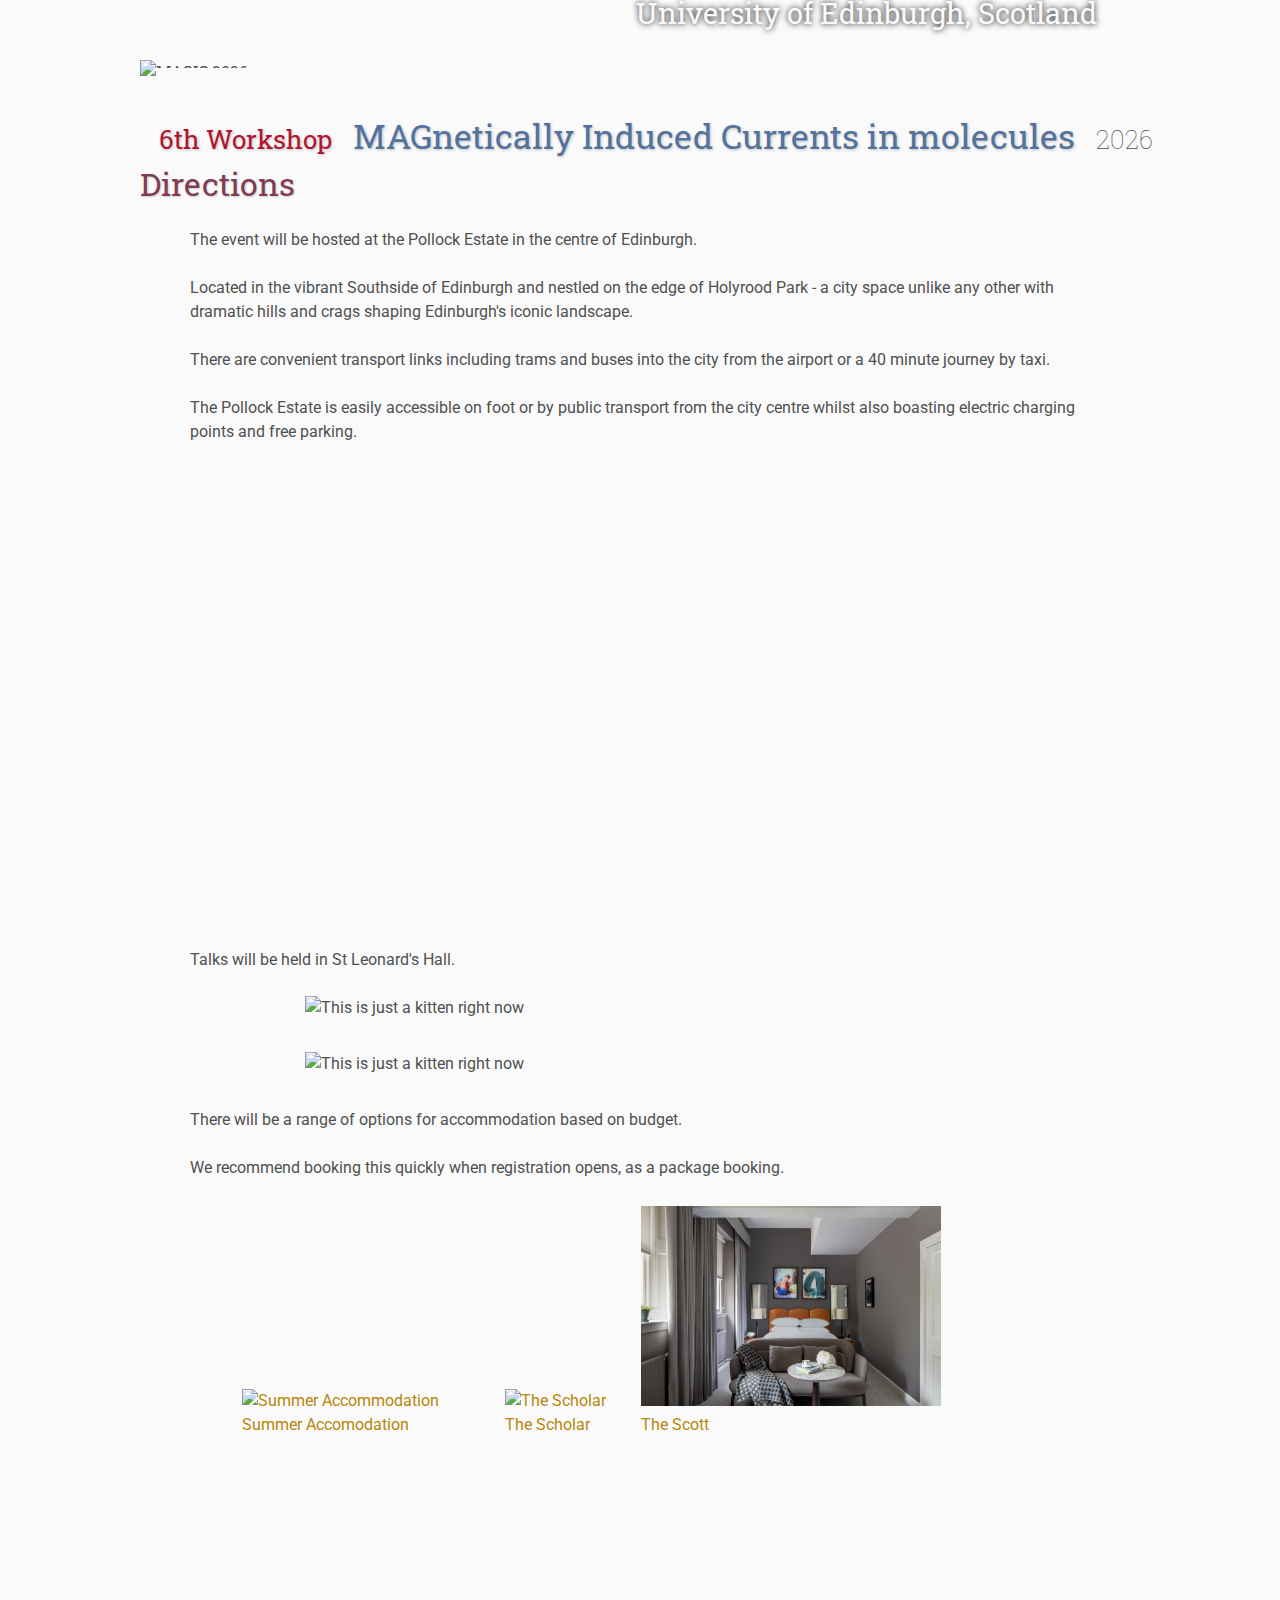
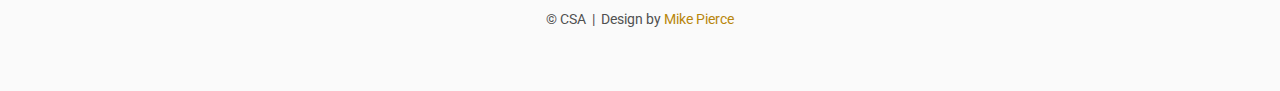
==== directions/index.html @ 8e7ec3a5 "Update index.html" ====
<!DOCTYPE html>
<html lang='en'>

<head>
    <base href="..">
    <link rel="shortcut icon" type="image/png" href="assets/mag.png"/>
    <link rel="stylesheet" type="text/css" media="all" href="assets/main.css"/>
    <meta name="description" content="Conference Template">
    <meta name="resource-type" content="document">
    <meta name="distribution" content="global">
    <meta name="KeyWords" content="Conference">
    <title>Directions | MAGIC 2026</title>
</head>

<body>

    <div class="banner">
        <img src="assets/Edinburgh Skyline-0097 [Chris Close].jpg" style="width:99%; object-fit: cover;" alt="MAGIC 2026">
        <div class="top-left">
           <span class="title1">6th Workshop</span> <span class="title2">MAGnetically Induced Currents in molecules</span> <span class="year">2026</span>
        </div>
           <div class="bottom-right">
            June 1-6, 2026 <br> University of Edinburgh, Scotland
        </div>
    </div>

    <table class="navigation">
        <tr>
            <td class="navigation">
                <a title="Conference Home Page" href=".">Home</a>
            </td>
            <td class="navigation">
                <a title="Register for the Conference" href="registration">Registration</a>
            </td>
            <td class="navigation">
                <a title="Conference Program" href="program">Program</a> 
            </td>
            <td class="navigation">
                <a class="current" title="Directions to the Conference" href="directions">Directions</a>
            </td>
            <td class="navigation">
                <a title="Conference Flyer" href="flyer">Contact</a>
            </td>
        </tr>
    </table>


    <h2>Directions</h2>
    <p>
The event will be hosted at the Pollock Estate in the centre of Edinburgh. 
<br>
        <br>
 Located in the vibrant Southside of Edinburgh and nestled on the edge of Holyrood Park - a city space unlike any other with dramatic hills and crags shaping Edinburgh's iconic landscape.
<br>
 <br>
There are convenient transport links including trams and buses into the city from the airport or a 40 minute journey by taxi.
<br> <br>
The Pollock Estate is easily accessible on foot or by public transport from the city centre whilst also boasting electric charging points and free parking.
    </p>
<iframe class="directions" src="https://www.google.com/maps/embed?pb=!1m14!1m12!1m3!1d2234.570979027459!2d-3.1716561667588032!3d55.939474998481494!2m3!1f0!2f0!3f0!3m2!1i1024!2i768!4f13.1!5e0!3m2!1sen!2suk!4v1737463954373!5m2!1sen!2suk" width="600" height="450" style="border:0;" allowfullscreen="" loading="lazy" referrerpolicy="no-referrer-when-downgrade"></iframe>

<br>
<p>Talks will be held in St Leonard's Hall. </p>

    <img class="center" src="assets/uoe_pollock_stleonards-ext.jpg" href="https://www.uoecollection.com/conferences-events/venue-hubs/pollock-estate/st-leonards-hall/"
         alt="This is just a kitten right now" id="kitten">
     <img class="center" src="  assets/uoe_stleonards-room-1.jpg" alt="This is just a kitten right now" id="kitten">


<p>There will be a range of options for accommodation based on budget. <br> <br>
    We recommend booking this quickly when registration opens, as a package booking. </p>
    

      <table class="flyers">
        <tr>
     <td class="Summer Accom">
                <a href="https://www.uoecollection.com/summer-stays-at-the-university-of-edinburgh/">
                    <img src="assets/POLLOCK 3-X2.jpg" alt="Summer Accommodation" style="height:200px">
                    <figcaption>Summer Accomodation</figcaption>
                </a>
            </td>
                <td class="The Scholar">
                <a href="https://www.uoecollection.com/hotels/the-scholar/">
                    <img src="assets/uoehec_the-scholar_compressed-2.jpg" alt="The Scholar" style="height:200px">
                    <figcaption>The Scholar</figcaption>
                </a>
            </td>
            <td class="The Scott">
                <a href="https://www.uoecollection.com/hotels/the-scott/">
                    <img src="assets/the-scott_bedroom_compressed.jpg" alt="The Scott" style="height:200px">
                    <figcaption>The Scott</figcaption>
                </a>
            </td>
        </tr>
    </table>
    

    
    <footer>
        &copy; CSA
        &nbsp;|&nbsp; Design by <a href="https://github.com/mikepierce">Mike Pierce</a>
    </footer>

</body>
</html>
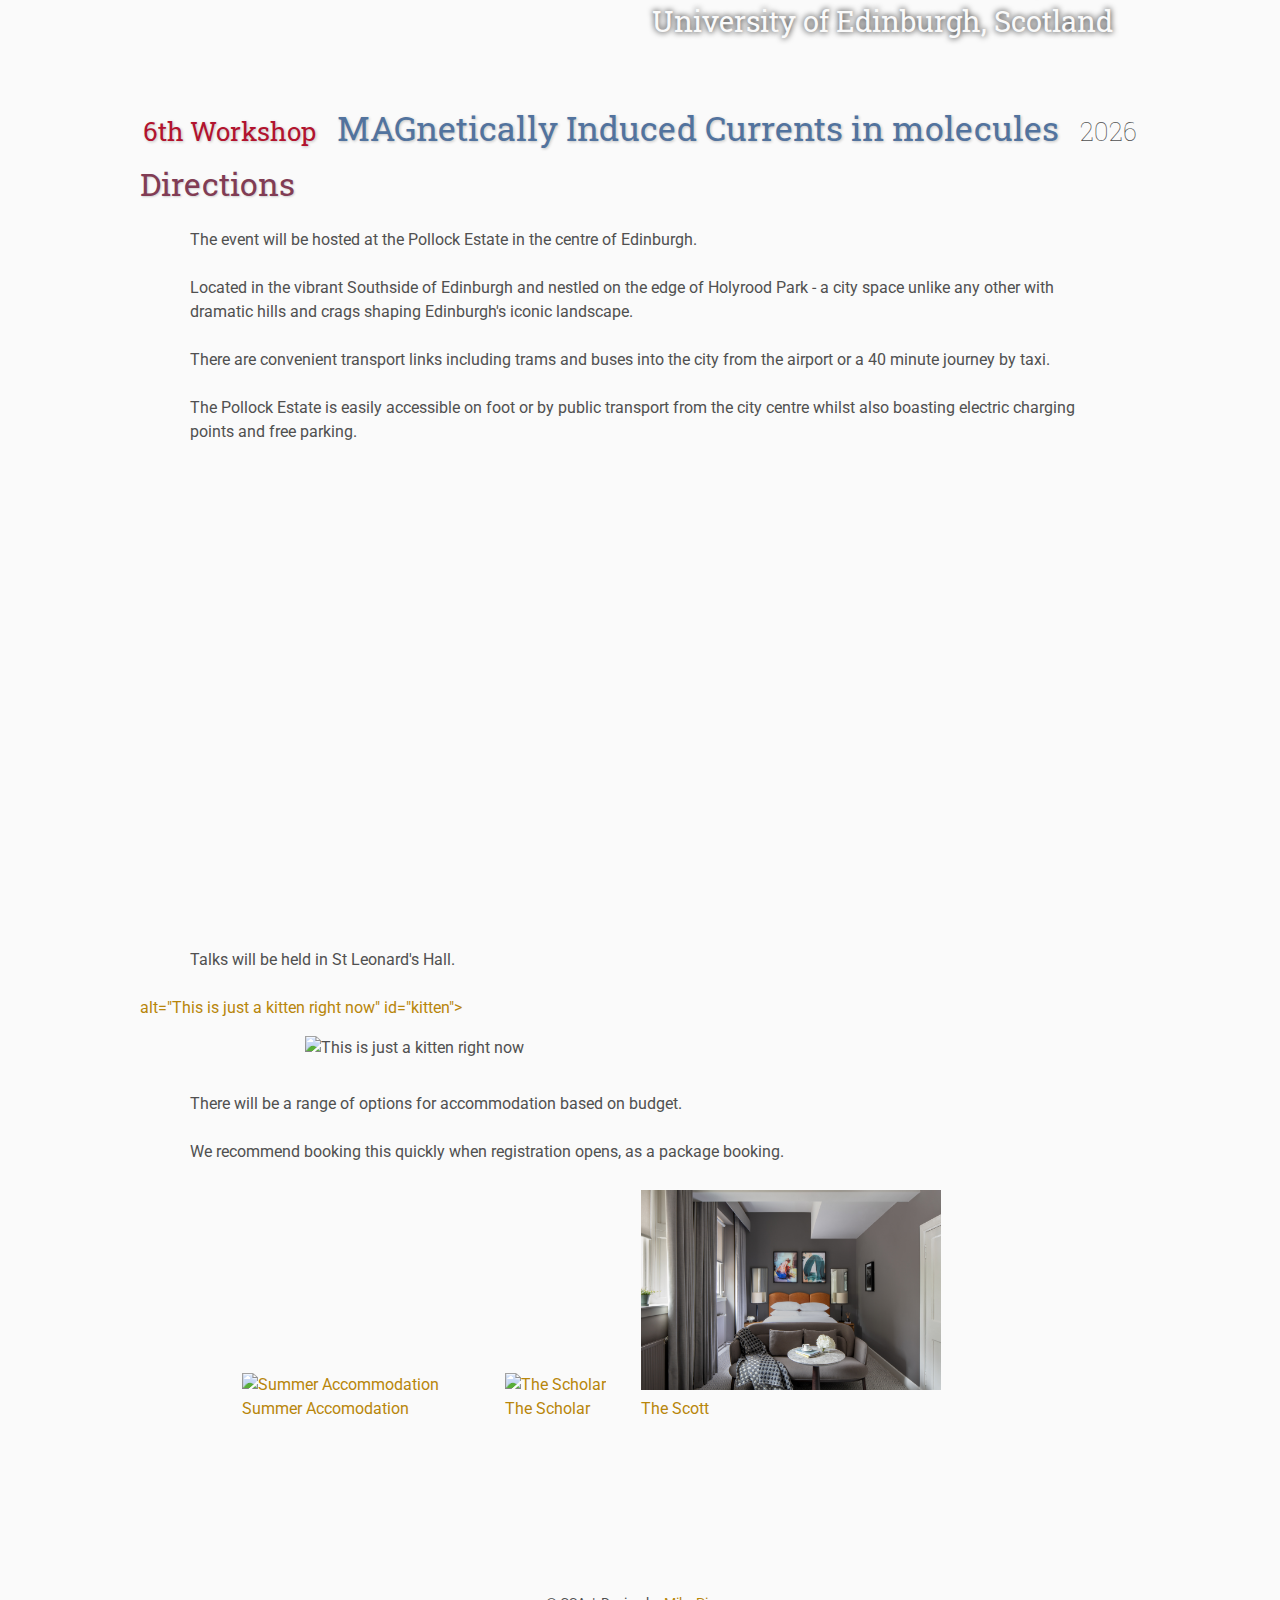
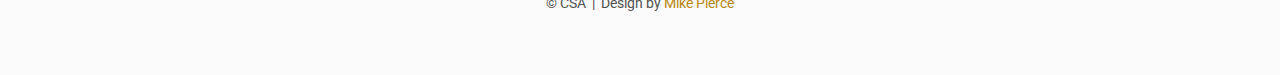
==== commit 83fb6e54: "Update index.html" ====
--- a/directions/index.html
+++ b/directions/index.html
@@ -61,9 +61,10 @@
 
 <br>
 <p>Talks will be held in St Leonard's Hall. </p>
-
-    <img class="center" src="assets/uoe_pollock_stleonards-ext.jpg" href="https://www.uoecollection.com/conferences-events/venue-hubs/pollock-estate/st-leonards-hall/"
+<a
+    <img class="center" src="assets/uoe_pollock_stleonards-ext.jpg"  href="https://www.uoecollection.com/conferences-events/venue-hubs/pollock-estate/st-leonards-hall/"> 
          alt="This is just a kitten right now" id="kitten">
+    </a> 
      <img class="center" src="  assets/uoe_stleonards-room-1.jpg" alt="This is just a kitten right now" id="kitten">
 
 
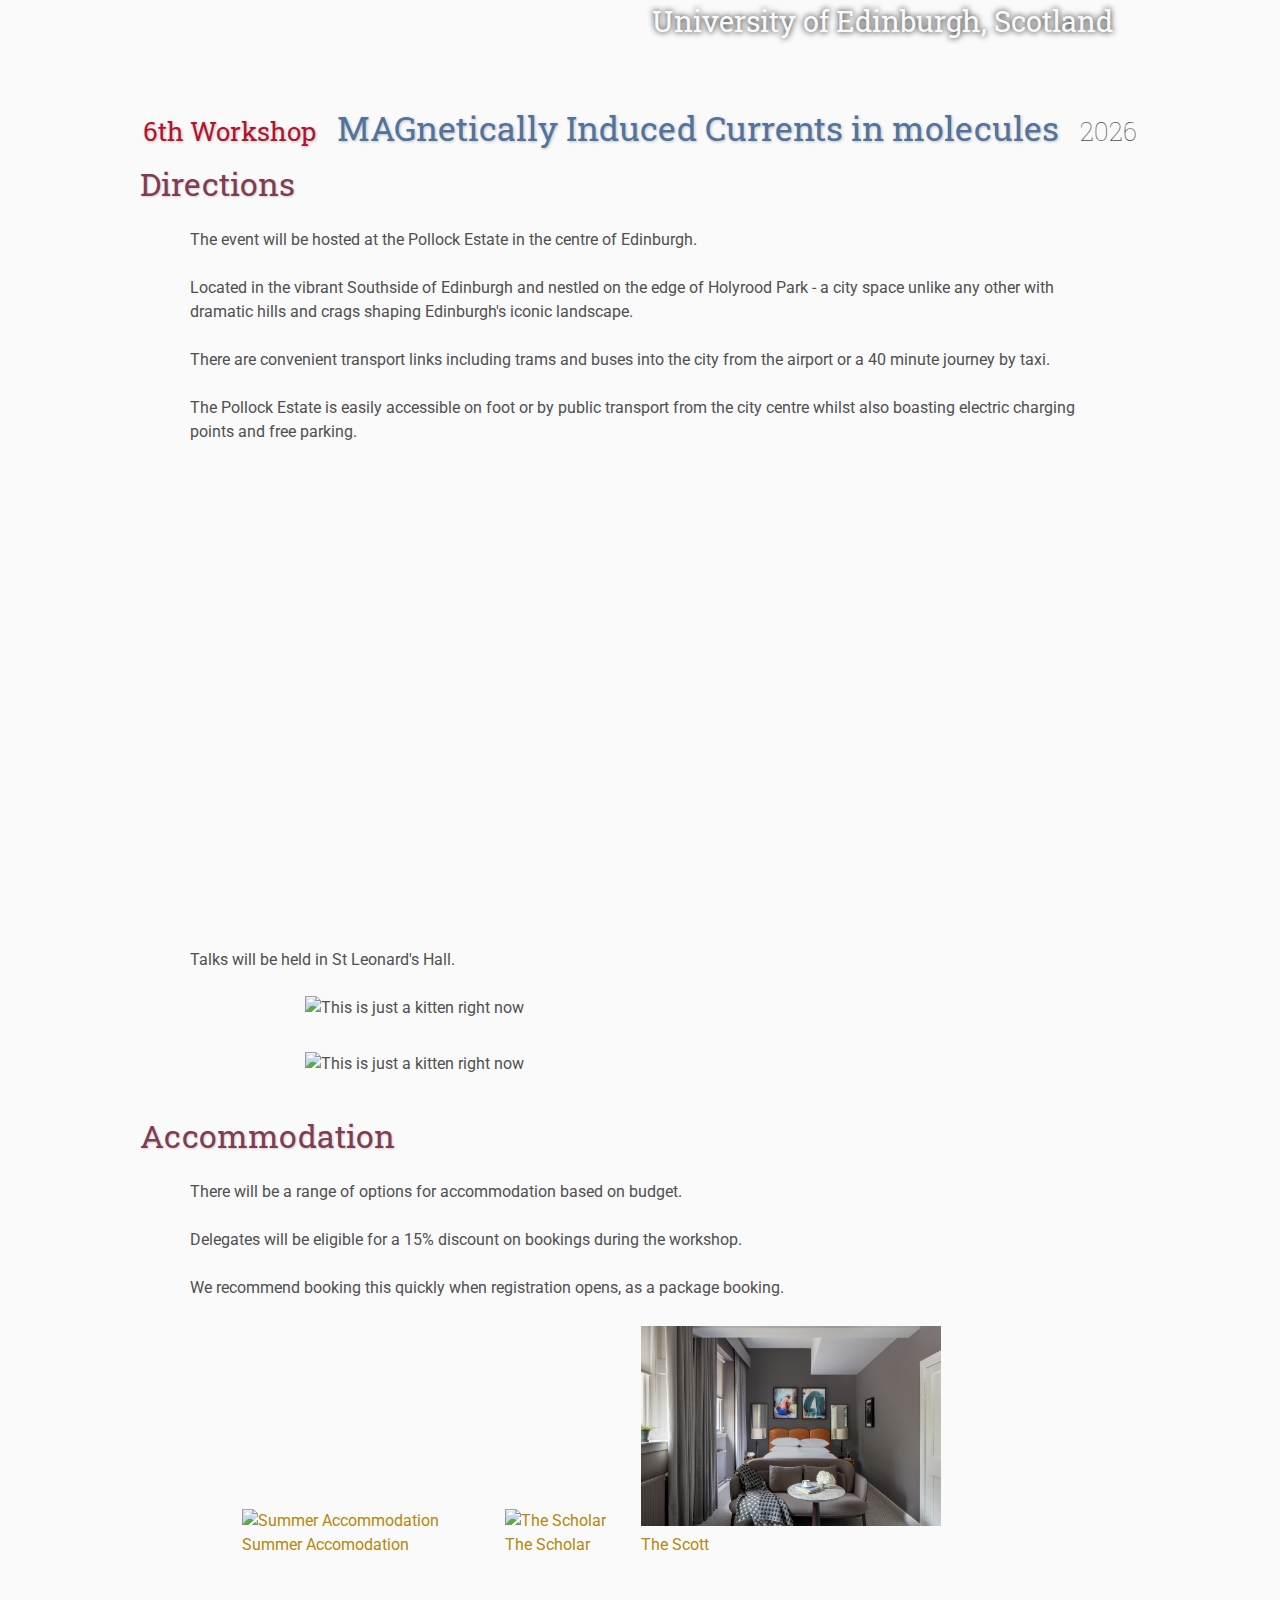
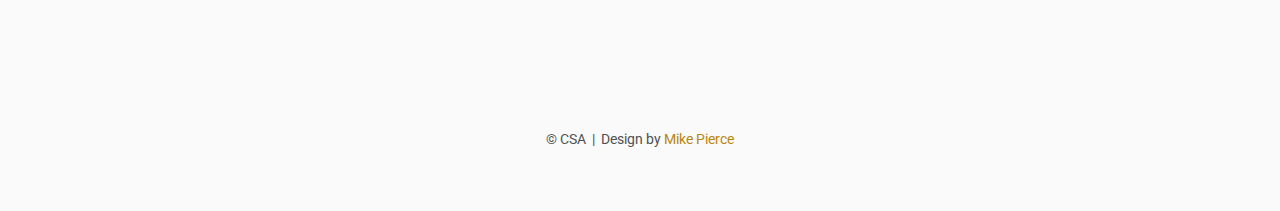
==== commit d5785e2a: "Update index.html" ====
--- a/directions/index.html
+++ b/directions/index.html
@@ -61,15 +61,19 @@
 
 <br>
 <p>Talks will be held in St Leonard's Hall. </p>
-<a
-    <img class="center" src="assets/uoe_pollock_stleonards-ext.jpg"  href="https://www.uoecollection.com/conferences-events/venue-hubs/pollock-estate/st-leonards-hall/"> 
+    <img class="center" src="assets/uoe_pollock_stleonards-ext.jpg" 
          alt="This is just a kitten right now" id="kitten">
-    </a> 
      <img class="center" src="  assets/uoe_stleonards-room-1.jpg" alt="This is just a kitten right now" id="kitten">
-
+    
+<h2>Accommodation</h2>
 
 <p>There will be a range of options for accommodation based on budget. <br> <br>
-    We recommend booking this quickly when registration opens, as a package booking. </p>
+    Delegates will be eligible for a 15% discount on bookings during the workshop.
+     <br> <br>
+    We recommend booking this quickly when registration opens, as a package booking. 
+
+</p>
+    
     
 
       <table class="flyers">
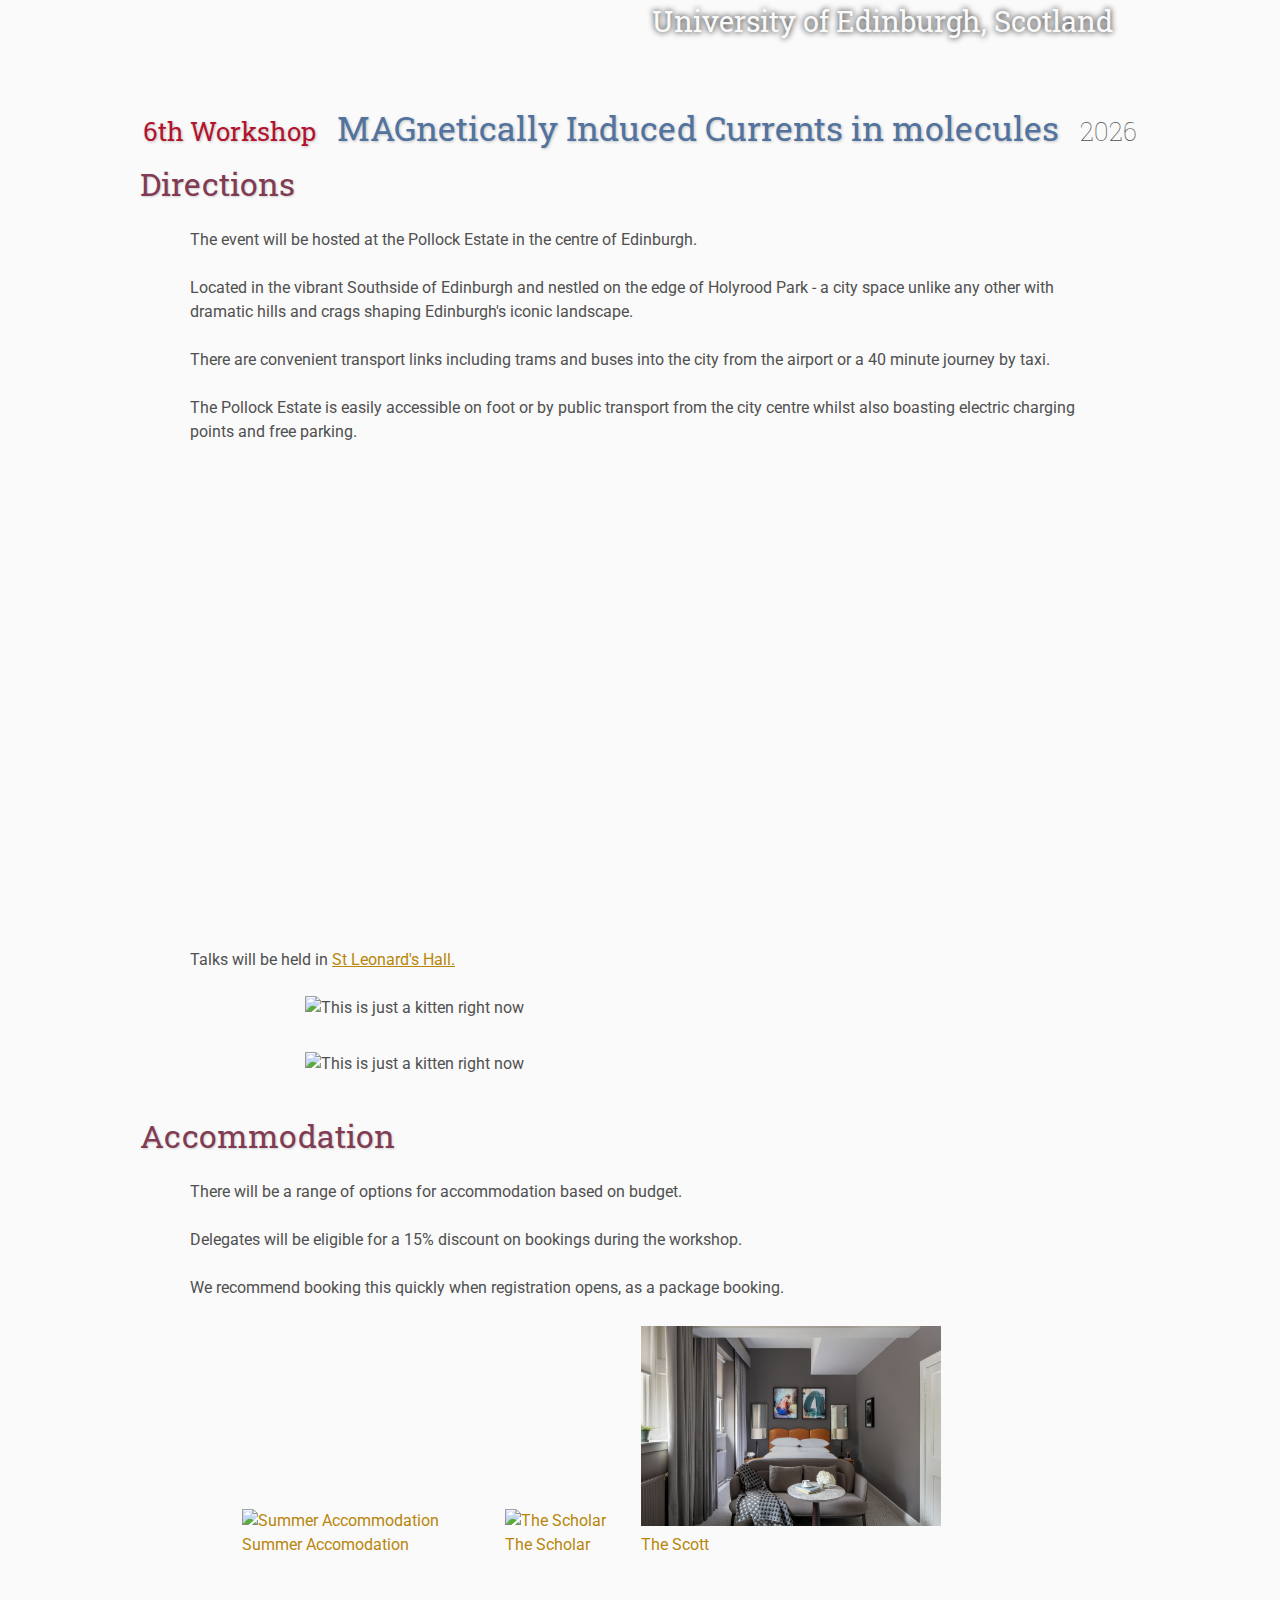
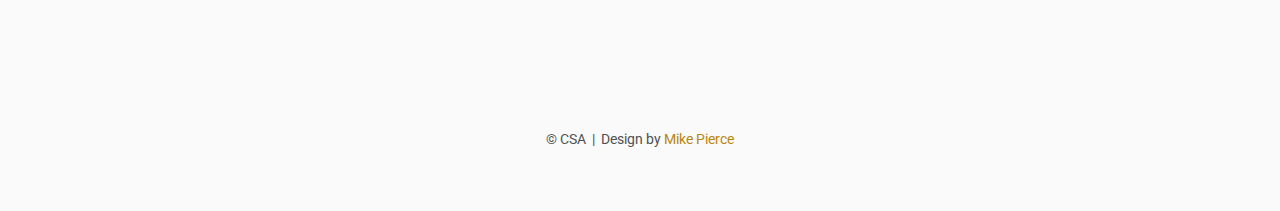
==== commit b9c0d24c: "Update index.html" ====
--- a/directions/index.html
+++ b/directions/index.html
@@ -3,7 +3,7 @@
 
 <head>
     <base href="..">
-    <link rel="shortcut icon" type="image/png" href="assets/mag.png"/>
+    <link rel="shortcut icon" type="image/png" href="assets/colormag.png"/>
     <link rel="stylesheet" type="text/css" media="all" href="assets/main.css"/>
     <meta name="description" content="Conference Template">
     <meta name="resource-type" content="document">
@@ -33,7 +33,7 @@
                 <a title="Register for the Conference" href="registration">Registration</a>
             </td>
             <td class="navigation">
-                <a title="Conference Program" href="program">Program</a> 
+                <a title="Conference Program" href="program">Programme</a> 
             </td>
             <td class="navigation">
                 <a class="current" title="Directions to the Conference" href="directions">Directions</a>
@@ -60,7 +60,7 @@
 <iframe class="directions" src="https://www.google.com/maps/embed?pb=!1m14!1m12!1m3!1d2234.570979027459!2d-3.1716561667588032!3d55.939474998481494!2m3!1f0!2f0!3f0!3m2!1i1024!2i768!4f13.1!5e0!3m2!1sen!2suk!4v1737463954373!5m2!1sen!2suk" width="600" height="450" style="border:0;" allowfullscreen="" loading="lazy" referrerpolicy="no-referrer-when-downgrade"></iframe>
 
 <br>
-<p>Talks will be held in St Leonard's Hall. </p>
+<p>Talks will be held in    <a href="https://www.uoecollection.com/conferences-events/venue-hubs/pollock-estate/st-leonards-hall/"> St Leonard's Hall.</a> </p>
     <img class="center" src="assets/uoe_pollock_stleonards-ext.jpg" 
          alt="This is just a kitten right now" id="kitten">
      <img class="center" src="  assets/uoe_stleonards-room-1.jpg" alt="This is just a kitten right now" id="kitten">
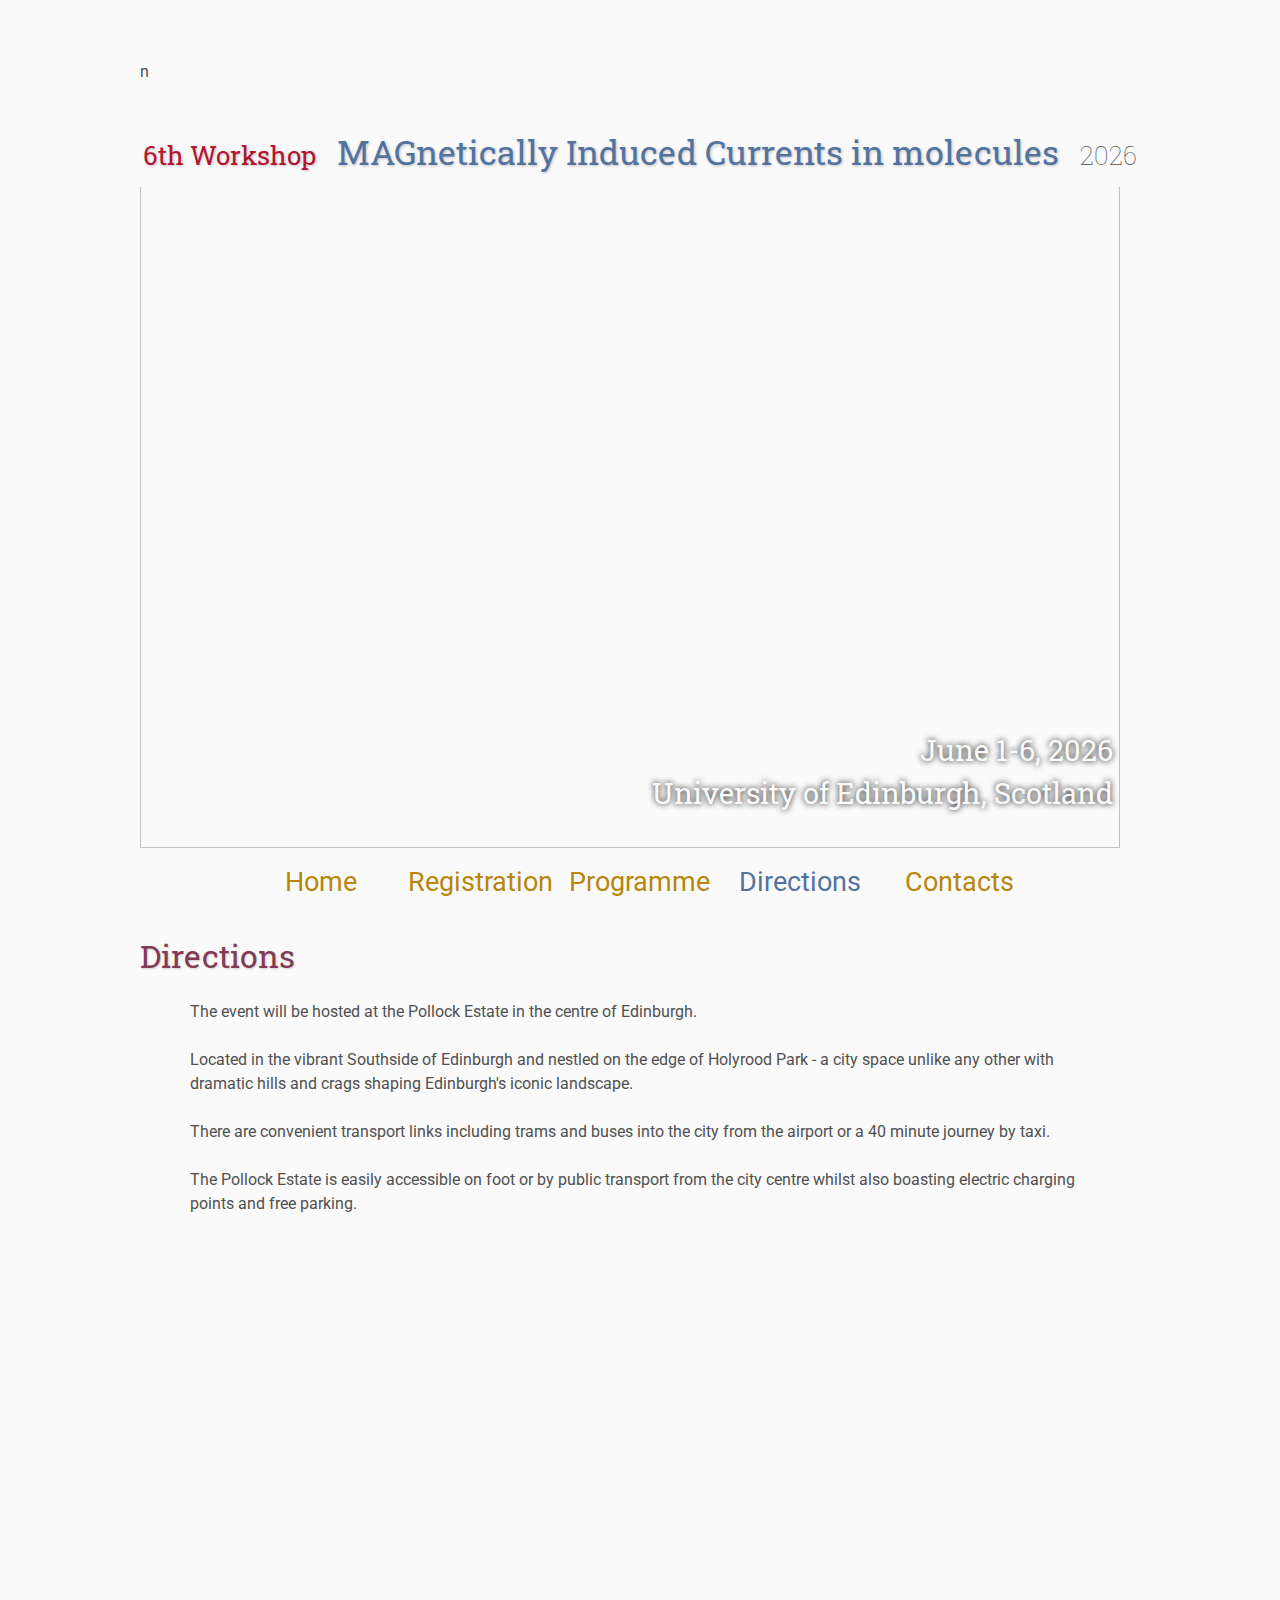
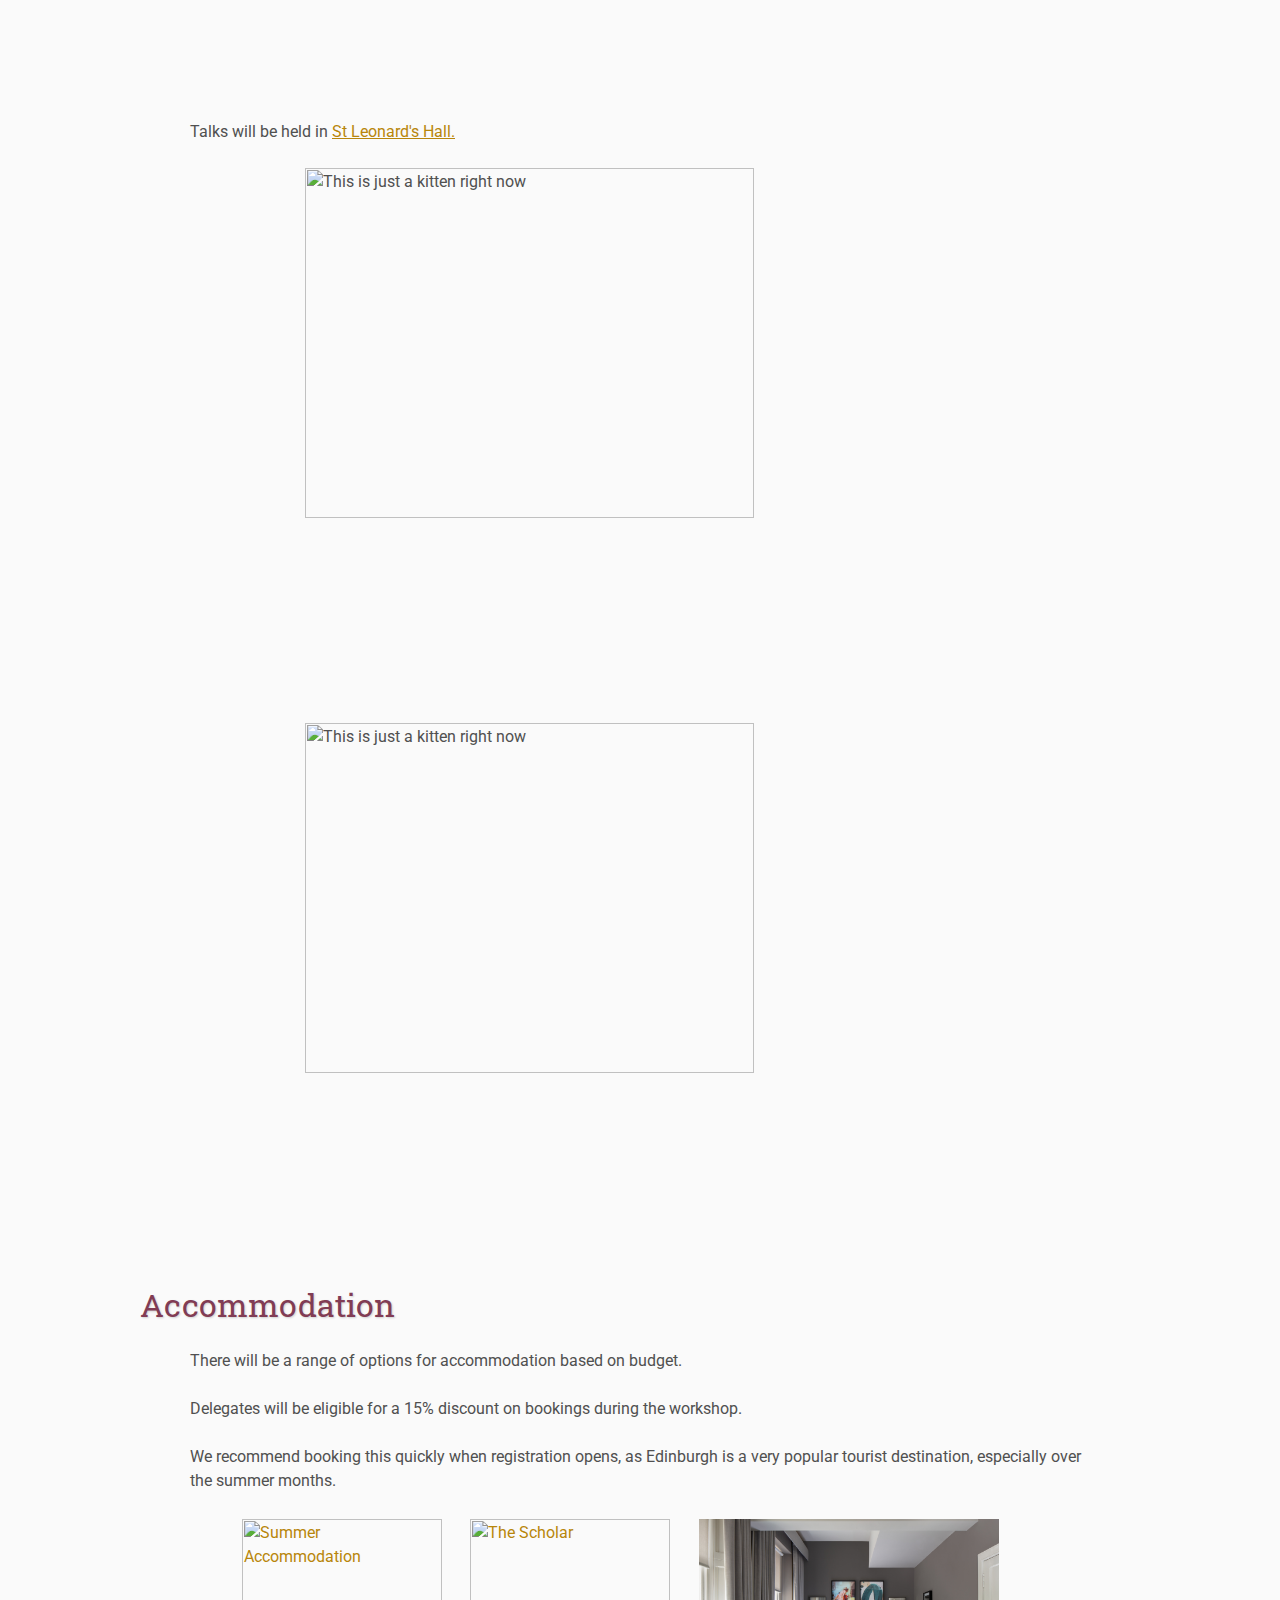
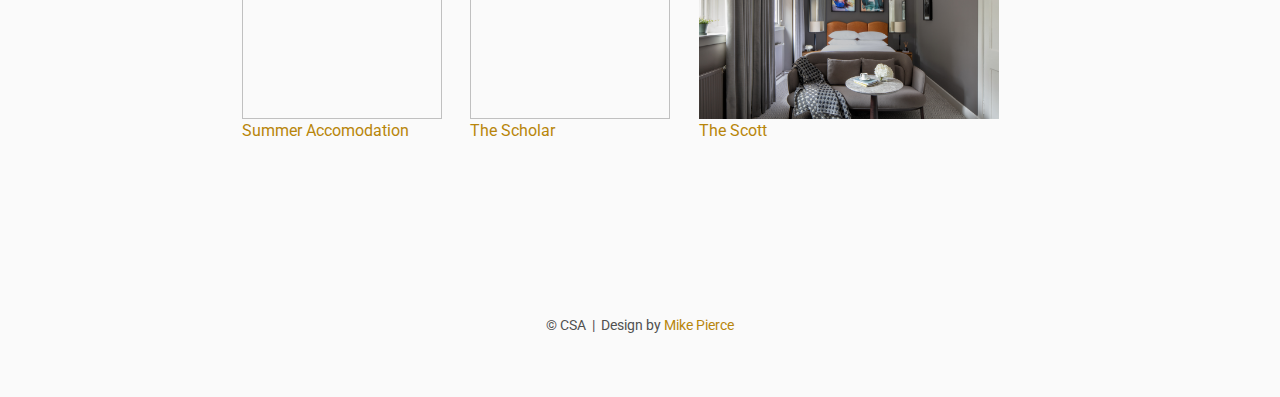
==== commit 02f6218c: "Update index.html" ====
--- a/directions/index.html
+++ b/directions/index.html
@@ -1,9 +1,9 @@
-<!DOCTYPE html>
+n<!DOCTYPE html>
 <html lang='en'>
 
 <head>
     <base href="..">
-    <link rel="shortcut icon" type="image/png" href="assets/colormag.png"/>
+    <link rel="shortcut icon" type="image/png" href="assets/colorhex.png"/>
     <link rel="stylesheet" type="text/css" media="all" href="assets/main.css"/>
     <meta name="description" content="Conference Template">
     <meta name="resource-type" content="document">
@@ -39,7 +39,7 @@
                 <a class="current" title="Directions to the Conference" href="directions">Directions</a>
             </td>
             <td class="navigation">
-                <a title="Conference Flyer" href="flyer">Contact</a>
+                <a title="Conference Flyer" href="flyer">Contacts</a>
             </td>
         </tr>
     </table>
@@ -70,7 +70,7 @@
 <p>There will be a range of options for accommodation based on budget. <br> <br>
     Delegates will be eligible for a 15% discount on bookings during the workshop.
      <br> <br>
-    We recommend booking this quickly when registration opens, as a package booking. 
+    We recommend booking this quickly when registration opens, as Edinburgh is a very popular tourist destination, especially over the summer months. 
 
 </p>
     
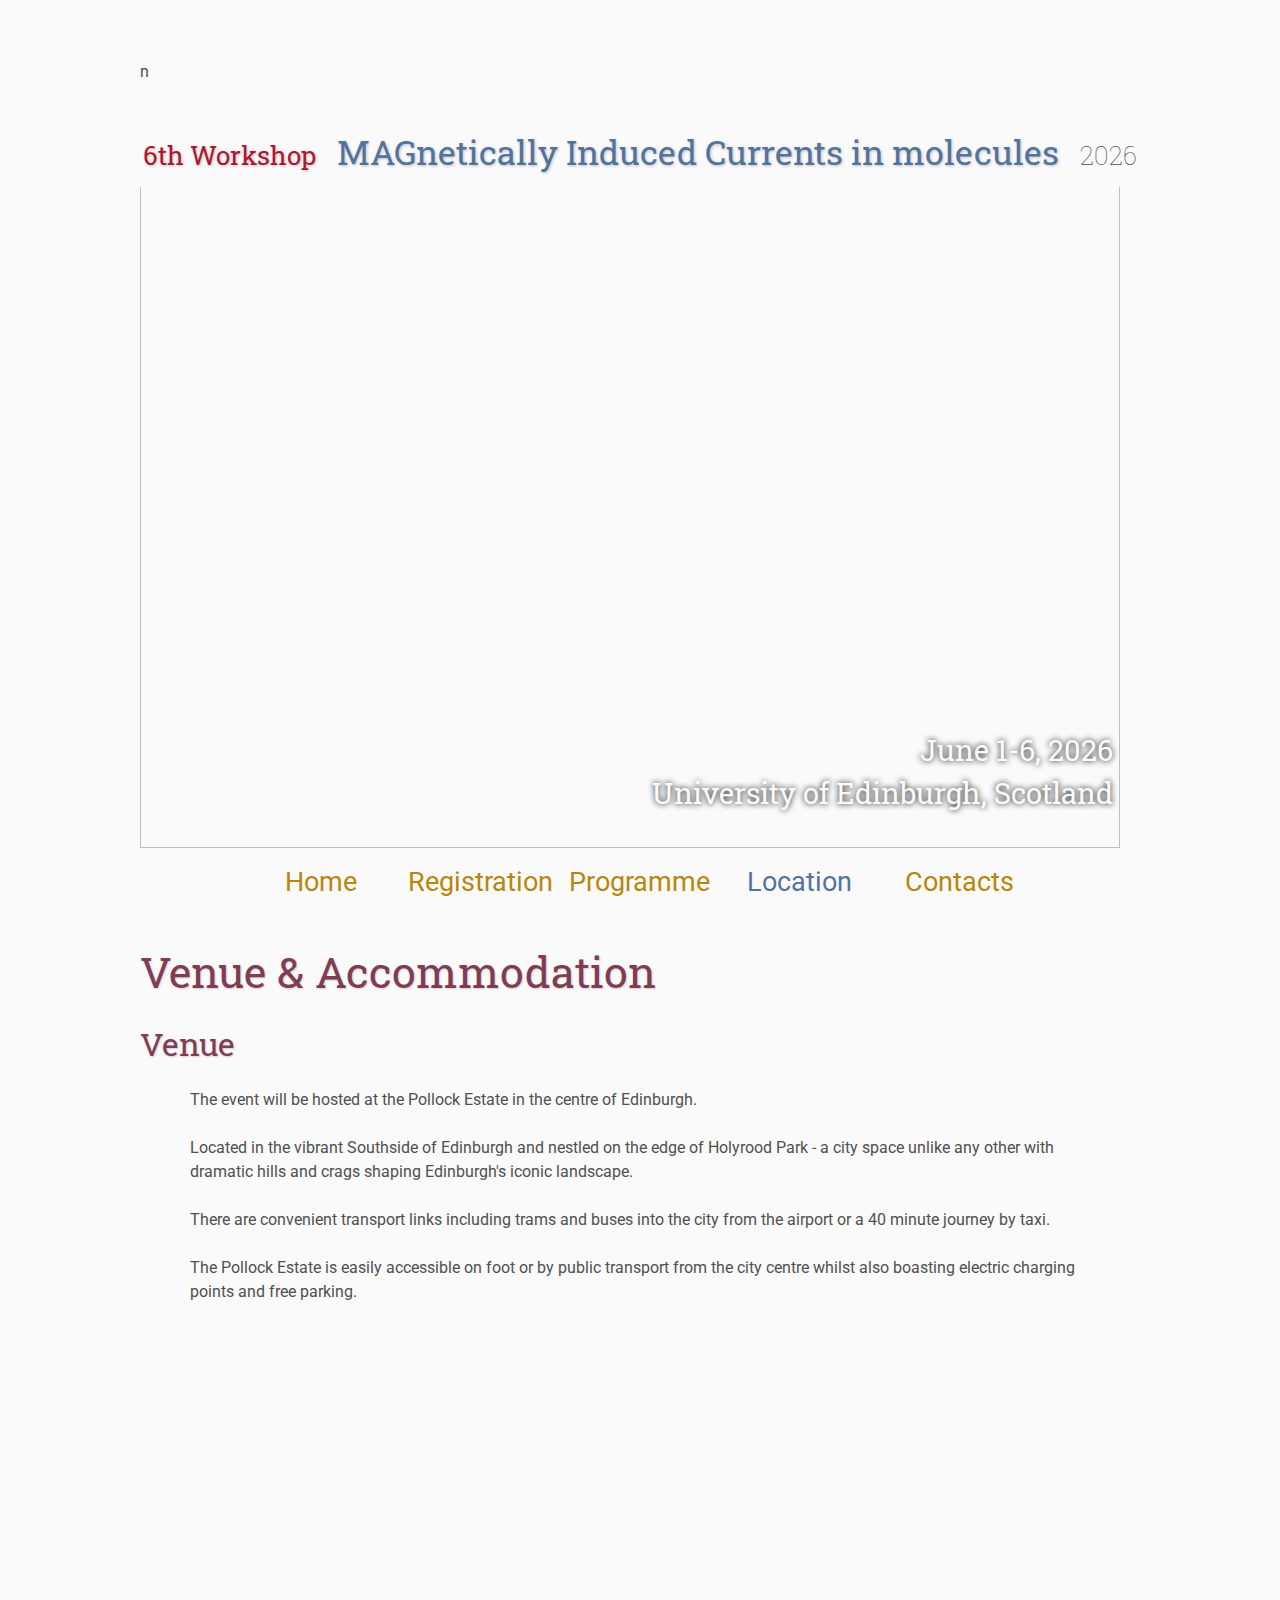
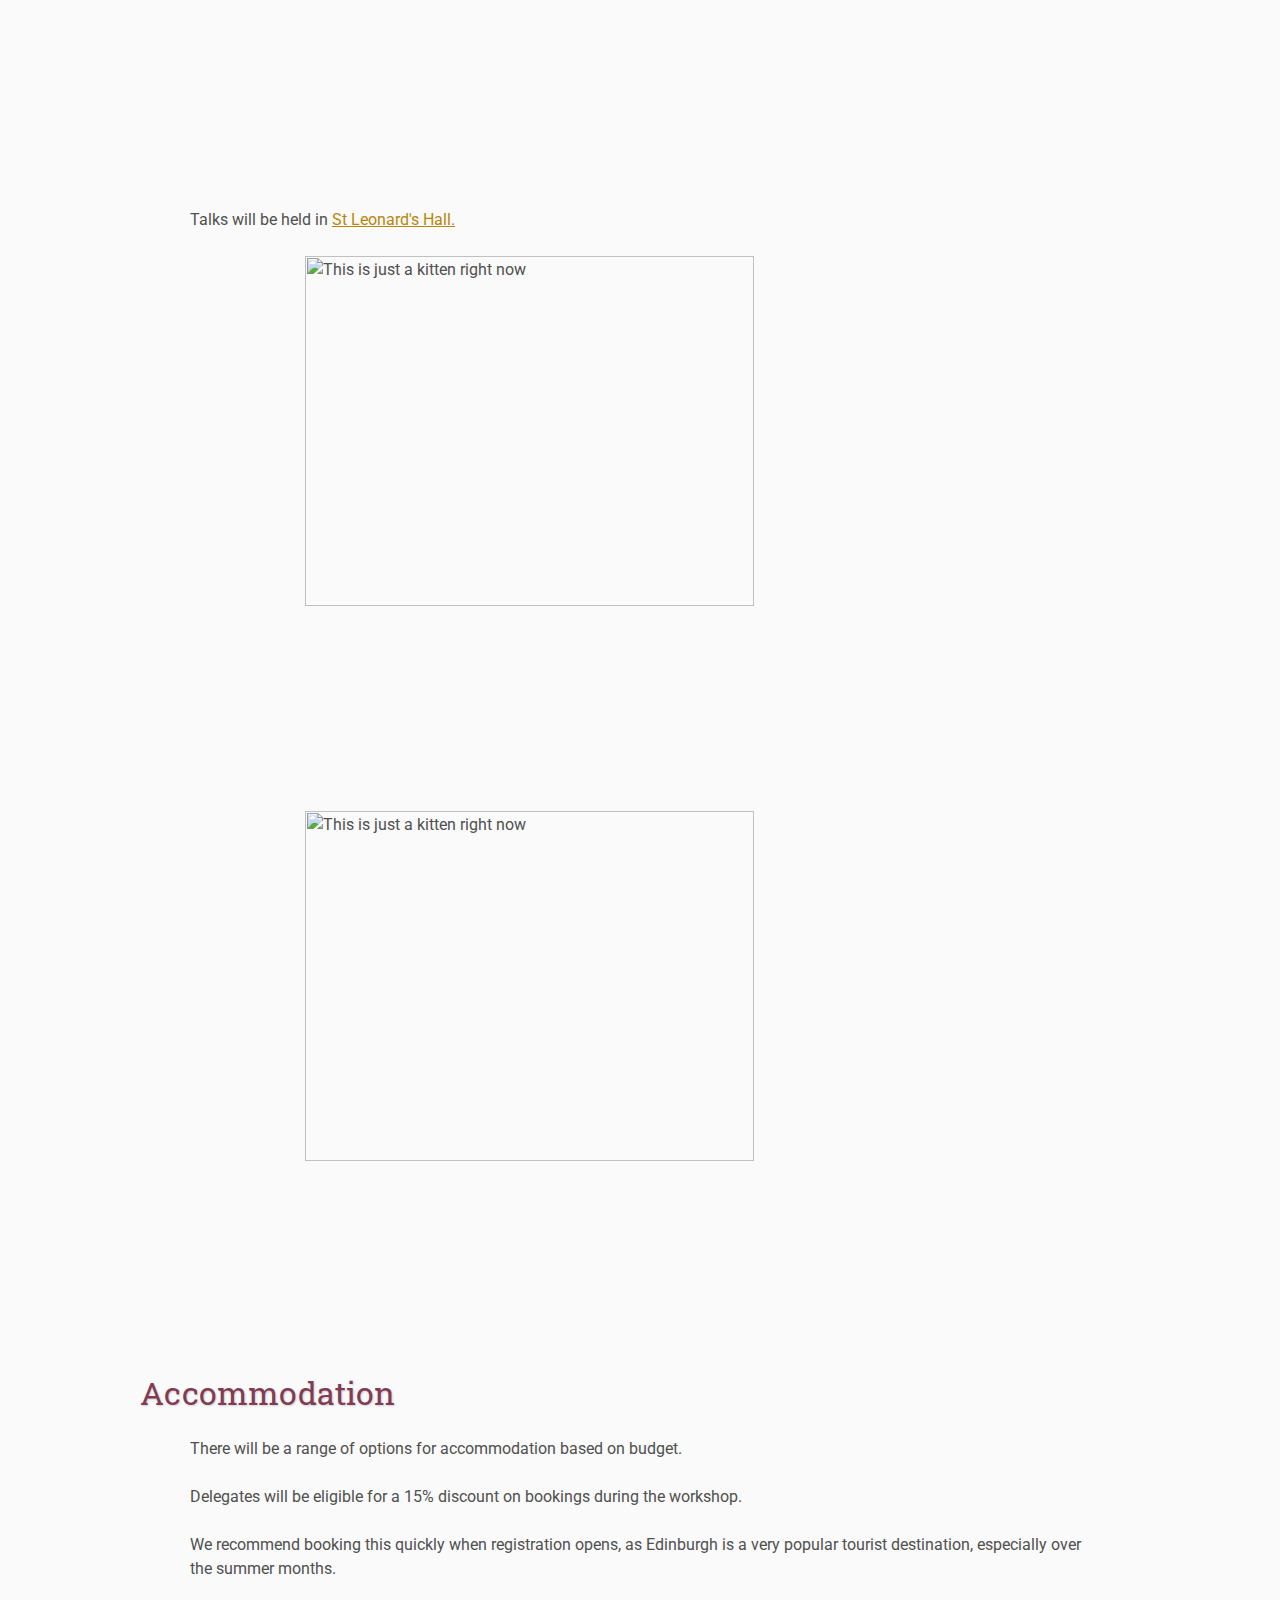
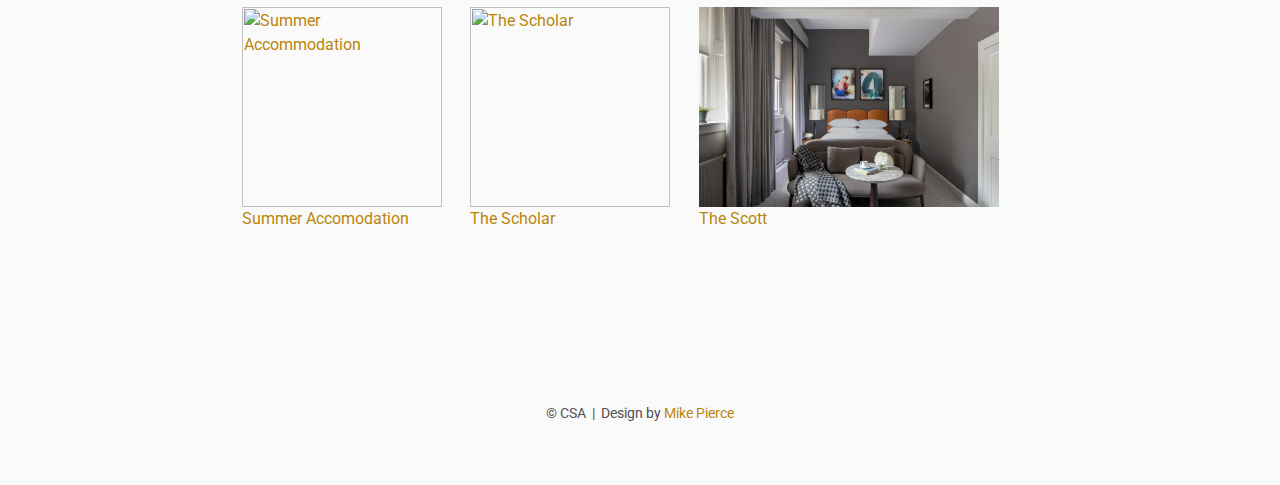
==== commit bed1541a: "Update index.html" ====
--- a/directions/index.html
+++ b/directions/index.html
@@ -9,7 +9,7 @@
     <meta name="resource-type" content="document">
     <meta name="distribution" content="global">
     <meta name="KeyWords" content="Conference">
-    <title>Directions | MAGIC 2026</title>
+    <title>Location | MAGIC 2026</title>
 </head>
 
 <body>
@@ -36,7 +36,7 @@
                 <a title="Conference Program" href="program">Programme</a> 
             </td>
             <td class="navigation">
-                <a class="current" title="Directions to the Conference" href="directions">Directions</a>
+                <a class="current" title="Directions to the Conference" href="directions">Location</a>
             </td>
             <td class="navigation">
                 <a title="Conference Flyer" href="flyer">Contacts</a>
@@ -44,8 +44,9 @@
         </tr>
     </table>
 
+    <h1>Venue & Accommodation </h1>
 
-    <h2>Directions</h2>
+    <h2>Venue</h2>
     <p>
 The event will be hosted at the Pollock Estate in the centre of Edinburgh. 
 <br>
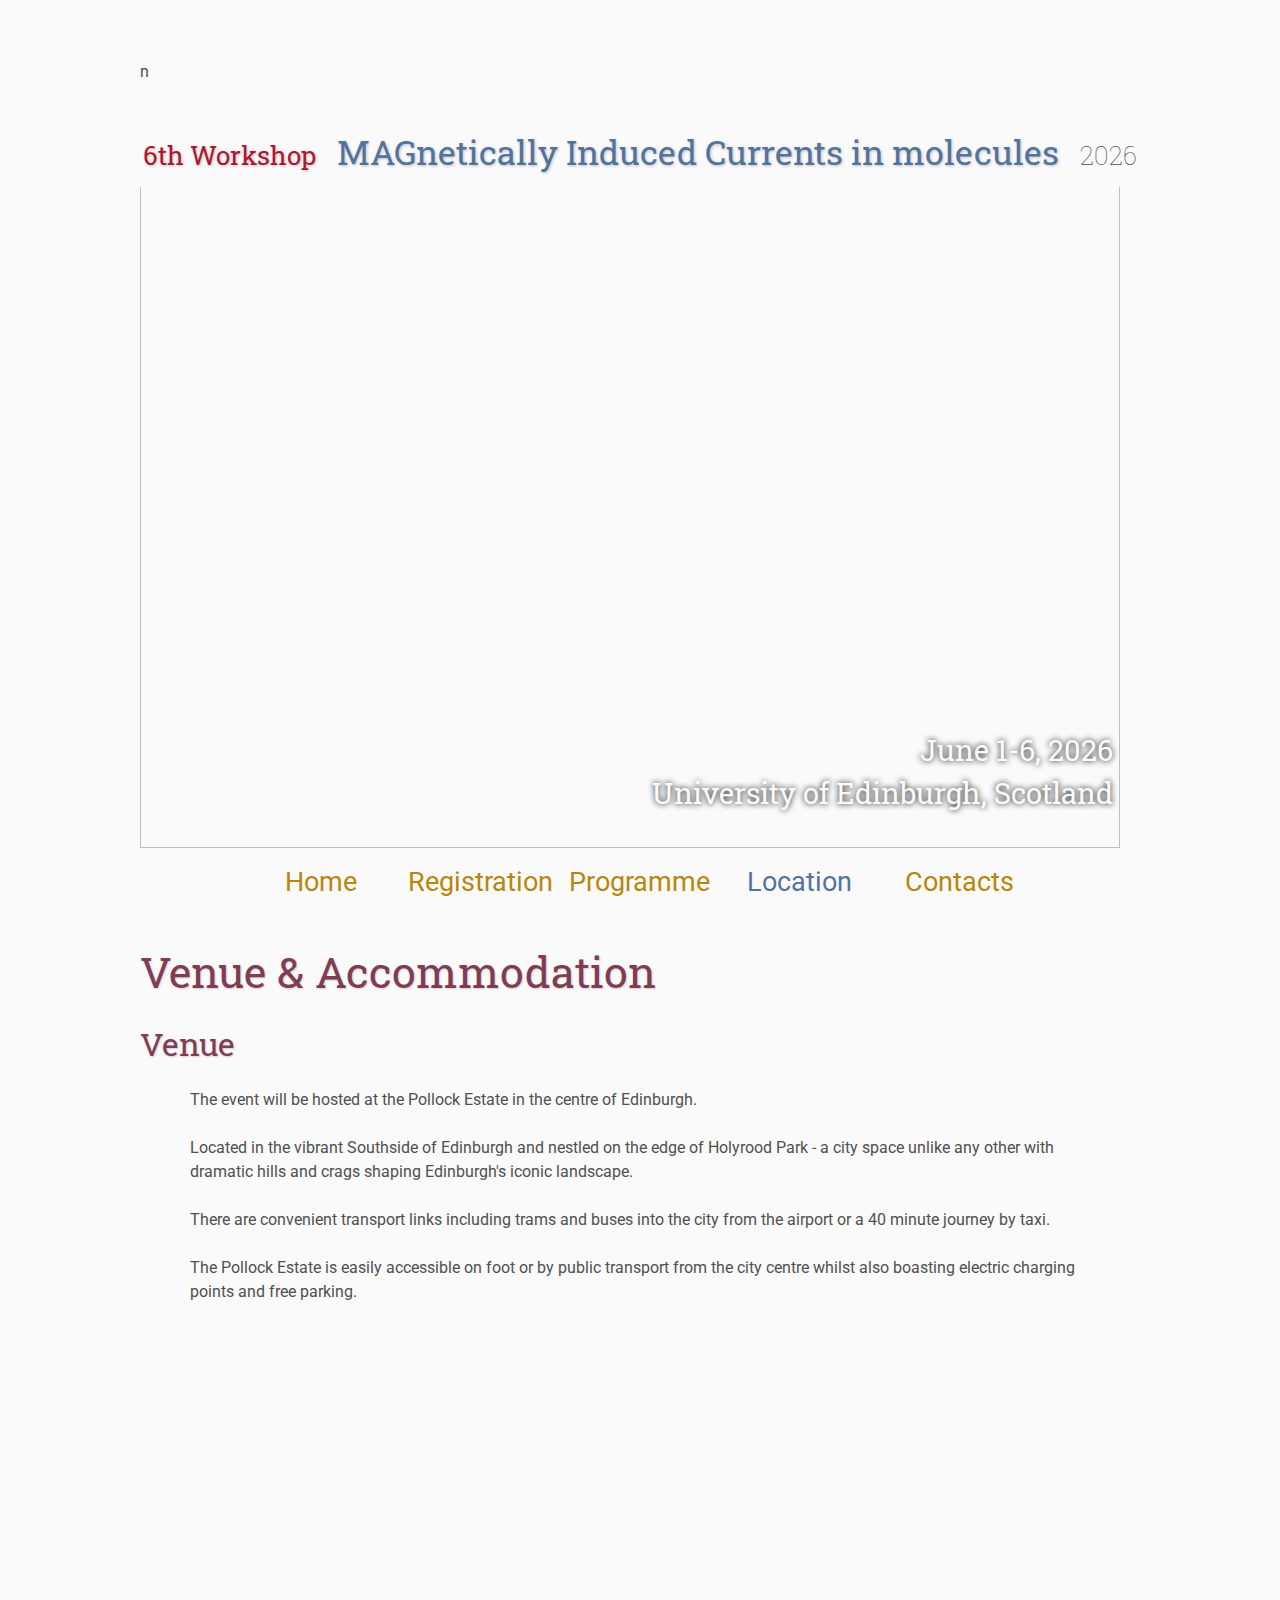
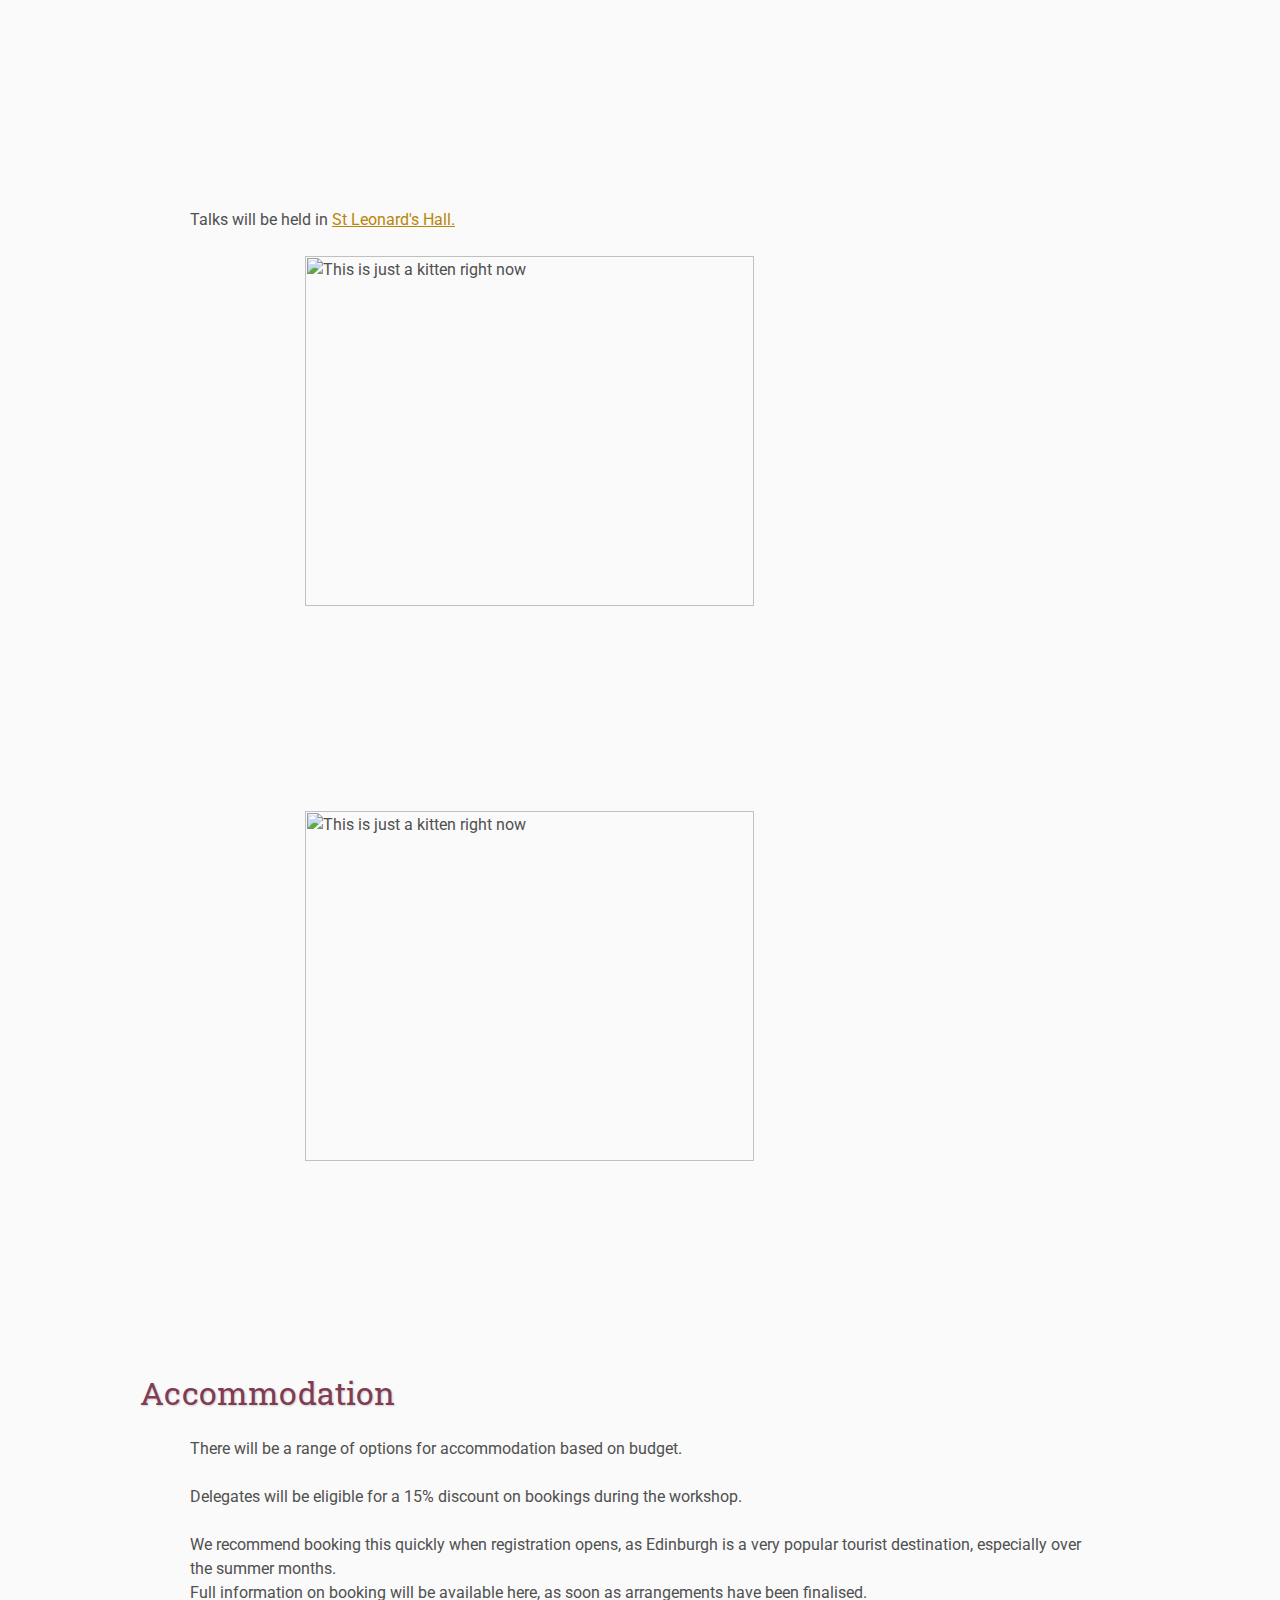
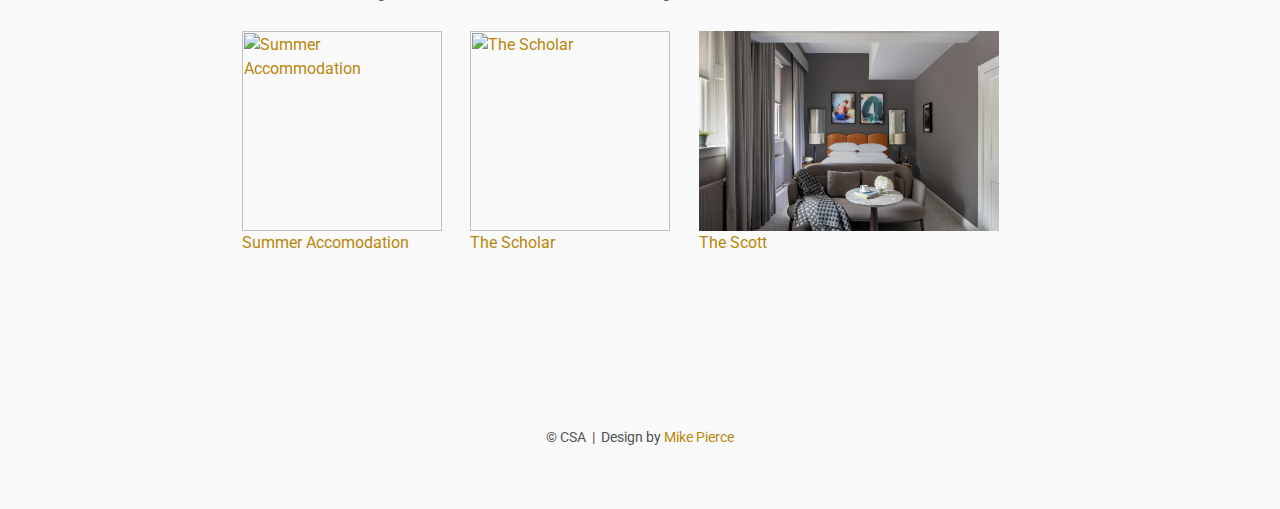
==== commit b47e2af4: "Update index.html" ====
--- a/directions/index.html
+++ b/directions/index.html
@@ -72,6 +72,8 @@
     Delegates will be eligible for a 15% discount on bookings during the workshop.
      <br> <br>
     We recommend booking this quickly when registration opens, as Edinburgh is a very popular tourist destination, especially over the summer months. 
+    <br>
+    Full information on booking will be available here, as soon as arrangements have been finalised.
 
 </p>
     
